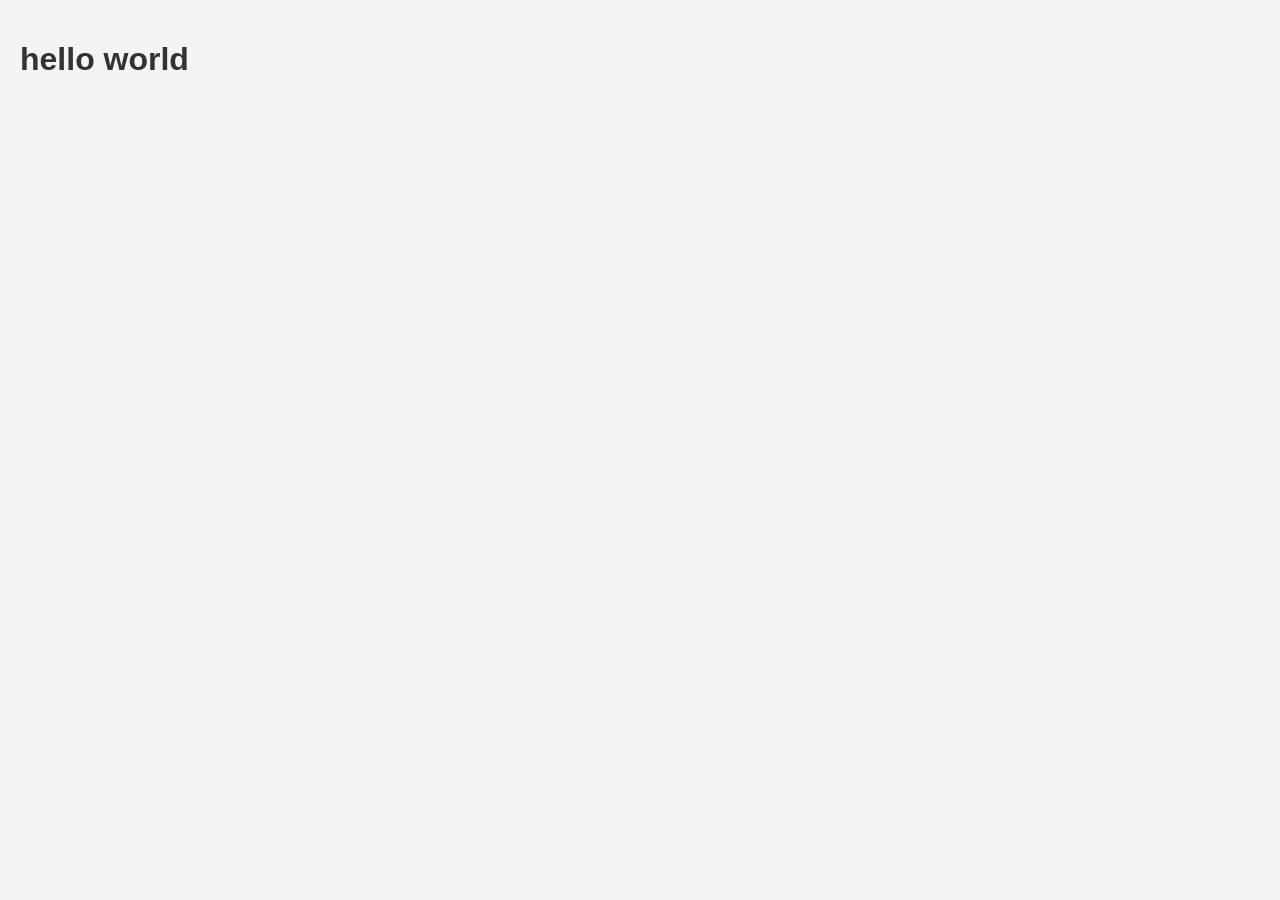
==== index.html @ 23aabf73 "hello world" ====
<!DOCTYPE html>
<html lang="es">
<head>
  <meta charset="UTF-8">
  <meta name="viewport" content="width=device-width, initial-scale=1.0">
  <title>Mi Web</title>

  <link rel="stylesheet" href="css/style.css">
</head>
<body>

  <h1>hello world</h1>

  <script src="js/script.js"></script>
</body>
</html>
---- css/style.css ----
body {
  font-family: Arial, sans-serif;
  background: #f4f4f4;
  margin: 0;
  padding: 20px;
}

h1 {
  color: #333;
}
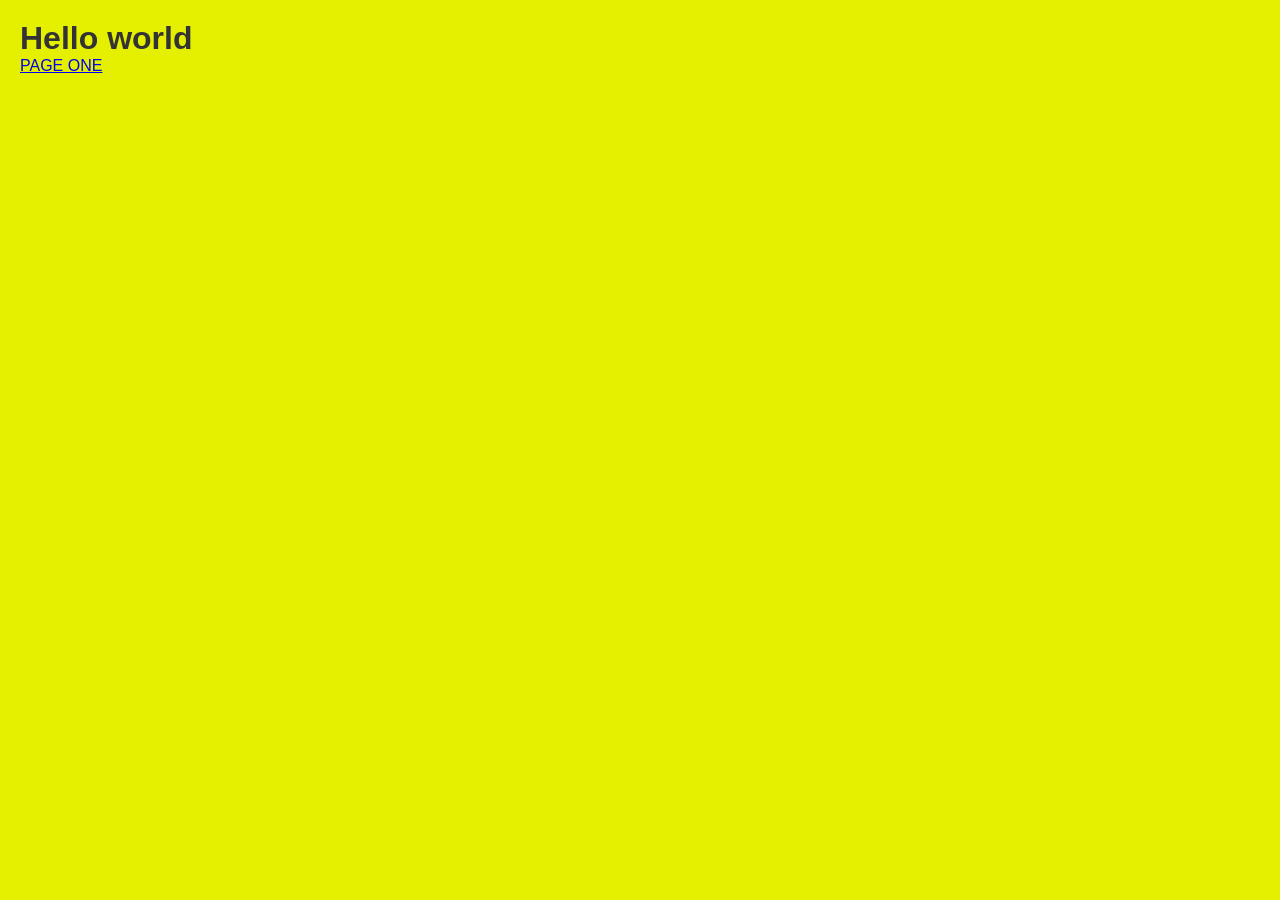
==== commit ee22c3aa: "images loaded + title done + image and text visible, but not good at all" ====
--- a/index.html
+++ b/index.html
@@ -9,7 +9,12 @@
 </head>
 <body>
 
-  <h1>hello world</h1>
+  <h1>Hello world</h1>
+
+
+  <a href="projects/pageone.html" class="hero-link">
+    PAGE ONE
+  </a>
 
   <script src="js/script.js"></script>
 </body>
--- a/css/style.css
+++ b/css/style.css
@@ -1,3 +1,13 @@
+@font-face {
+  font-family: 'HelveticaCondensed';
+  src: url('../fonts/HelveticaNeue-CondensedBlack.ttf') format('truetype');
+}
+
+@font-face {
+  font-family: 'HelveticaUltraLight';
+  src: url('../fonts/HelveticaNeue-UltraLight.ttf') format('truetype');
+}
+
 body {
   font-family: Arial, sans-serif;
   background: #f4f4f4;
@@ -7,4 +17,111 @@
 
 h1 {
   color: #333;
+}/* RESET */
+* {
+  margin: 0;
+  padding: 0;
+  box-sizing: border-box;
+}
+
+/* BODY */
+body {
+  font-family: Arial, Helvetica, sans-serif;
+  background: #e5f000;
+  color: #111;
+}
+
+/* CONTENEDOR GENERAL */
+.page {
+  width: 100%;
+  padding: 1vw 2vw;
+}
+
+
+/* SECCION PRINCIPAL */
+.project {
+  display: flex;
+  width: 100%;
+  min-height: 70vh;
+  align-items: center;
+}
+
+/* IMAGEN */
+.project-image {
+  display: flex;
+  justify-content: center;
+  align-items: center;
+  width: 50%;
+}
+
+.project-image img {
+  width: 90%;
+  max-height: 70vh;
+  object-fit: contain;
+}
+
+/* TEXTO */
+.project-info {
+  flex: 1;
+  width: 50%;
+}
+
+.project-info h2 {
+  font-size: 3vw;
+  line-height: 0.9;
+  margin-bottom: 30px;
+  text-transform: uppercase;
+}
+
+.project-info p {
+  font-size: 1.2vw;
+  line-height: 1.4;
+  max-width: 500px;
+}
+
+
+/* HERO */
+
+.hero {
+  width: 100%;
+  margin-bottom: 6vh;
+}
+
+/* ROWS */
+.hero-row {
+  white-space: nowrap;
+  line-height: 0.8;
+  display: flex;
+  width: 100%;
+}
+
+
+/* LINKS */
+
+.hero-link-big:hover,
+.hero-link-small:hover {
+  opacity: 0;
+}
+
+
+.hero-link-big,
+.hero-link-small {
+  text-decoration: none;
+  text-transform: uppercase;
+
+  color: #111;
+
+  line-height: 0.82;
+}
+.word {
+  font-family: 'HelveticaCondensed', sans-serif;
+
+  letter-spacing: -0.055em;
+}
+
+.slash {
+  font-family: 'HelveticaUltraLight', sans-serif;
+
+  margin-left: 0.05em;
+  margin-right: 0.08em;
 }
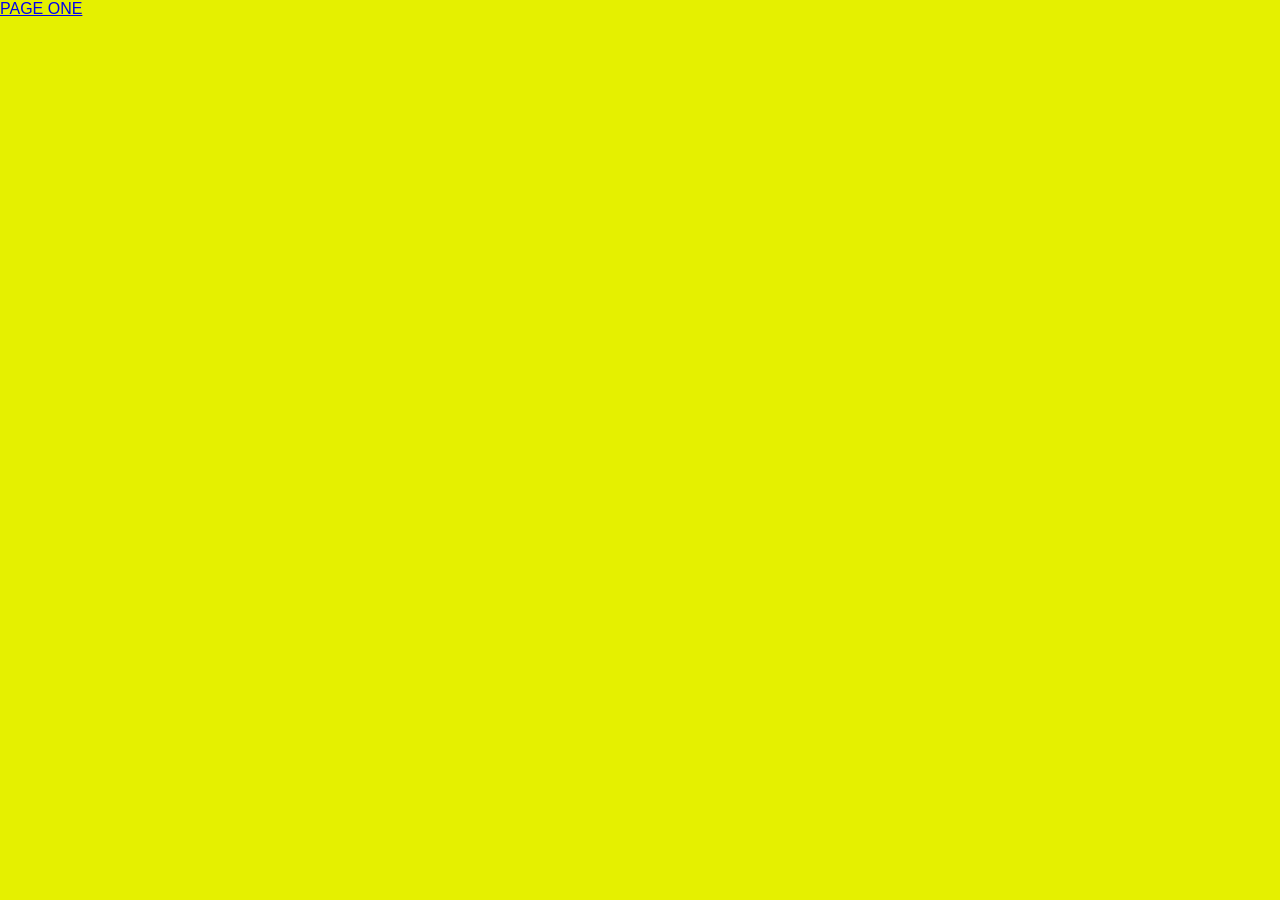
==== commit 2794d91b: "design joruney donde, in small size also" ====
--- a/index.html
+++ b/index.html
@@ -9,9 +9,6 @@
 </head>
 <body>
 
-  <h1>Hello world</h1>
-
-
   <a href="projects/pageone.html" class="hero-link">
     PAGE ONE
   </a>
--- a/css/style.css
+++ b/css/style.css
@@ -5,18 +5,25 @@
 
 @font-face {
   font-family: 'HelveticaUltraLight';
-  src: url('../fonts/HelveticaNeue-UltraLight.ttf') format('truetype');
+  src: url('../fonts/helvetica-neue-ultra-light.ttf') format('truetype');
+}
+
+@font-face {
+  font-family: 'GelionMedium';
+  src: url('../fonts/Gelion Medium.ttf') format('truetype');
 }
 
 body {
-  font-family: Arial, sans-serif;
-  background: #f4f4f4;
   margin: 0;
-  padding: 20px;
+  padding: 0;
+  font-family: Arial, Helvetica, sans-serif;
+  background: #e5f000;
+  color: #2E2E2E;
 }
 
 h1 {
-  color: #333;
+  
+  color: #2E2E2E;
 }/* RESET */
 * {
   margin: 0;
@@ -24,26 +31,36 @@
   box-sizing: border-box;
 }
 
-/* BODY */
-body {
-  font-family: Arial, Helvetica, sans-serif;
-  background: #e5f000;
-  color: #111;
-}
 
 /* CONTENEDOR GENERAL */
-.page {
-  width: 100%;
-  padding: 1vw 2vw;
-}
+.mainpage {
+  width: auto;
+  max-width: 1100px;
+  margin: 0 auto;
+  min-height: 70vh;
+  /* padding: 1vw 2vw; */
+  display: flex;
+  flex-direction: column;
+  margin-top: 10px;
+  gap: 100px; /* espacio fijo entre título y contenido */
+  padding-left: 10px;
+  padding-right: 10px;
+}
+
 
 
 /* SECCION PRINCIPAL */
 .project {
+  position: relative;
   display: flex;
   width: 100%;
-  min-height: 70vh;
+  max-width: 1200px;
+  margin: 0 auto;
+  min-height: auto;
+  justify-content: center;
   align-items: center;
+  gap: 100px;
+  padding: 0;
 }
 
 /* IMAGEN */
@@ -55,7 +72,7 @@
 }
 
 .project-image img {
-  width: 90%;
+  width: 100%;
   max-height: 70vh;
   object-fit: contain;
 }
@@ -63,20 +80,28 @@
 /* TEXTO */
 .project-info {
   flex: 1;
-  width: 50%;
+  width: auto;
+  display: flex;
+  flex-direction: column;
+  justify-content: center;
+  align-items: flex-start;
+  text-align: left;
 }
 
 .project-info h2 {
-  font-size: 3vw;
-  line-height: 0.9;
-  margin-bottom: 30px;
+  font-size: 24px;
+  line-height: 1.05;
+  margin-bottom: 20px;
   text-transform: uppercase;
 }
 
 .project-info p {
-  font-size: 1.2vw;
-  line-height: 1.4;
+  font-size: 16px;
+  line-height: 1.3;
   max-width: 500px;
+  white-space: normal;
+  word-wrap: break-word;
+  margin-right: 25px;
 }
 
 
@@ -84,7 +109,14 @@
 
 .hero {
   width: 100%;
-  margin-bottom: 6vh;
+}
+
+.hero-big{
+  display: block;
+}
+
+.hero-small{
+  display: none;
 }
 
 /* ROWS */
@@ -109,19 +141,557 @@
   text-decoration: none;
   text-transform: uppercase;
 
-  color: #111;
+  color: #2E2E2E;
 
   line-height: 0.82;
 }
-.word {
+.titlefont {
   font-family: 'HelveticaCondensed', sans-serif;
 
-  letter-spacing: -0.055em;
-}
-
-.slash {
+  letter-spacing: -0.04em;
+}
+
+.titleslashfont {
   font-family: 'HelveticaUltraLight', sans-serif;
 
   margin-left: 0.05em;
   margin-right: 0.08em;
+}
+
+.contenttextfont {
+  font-family: 'GelionMedium', sans-serif;
+}
+
+
+
+
+
+
+
+
+
+
+
+
+.timeline {
+  position: relative;
+
+  width: 100%;
+  max-width: 1200px;
+
+  margin: 0 auto;
+
+  padding: 30vh 2vw;
+
+  overflow: hidden;
+
+  z-index: 1;
+
+}
+  
+
+.timeline::before {
+
+  content: "";
+
+  position: absolute;
+
+  top: 200px;
+  bottom: 40px;
+
+  left: 50%;
+
+  transform: translateX(-50%);
+
+  width: 4px;
+
+  background-image: url("data:image/svg+xml,%3Csvg xmlns='http://www.w3.org/2000/svg' width='4' height='34' viewBox='0 0 4 34'%3E%3Crect x='0' y='0' width='4' height='20' rx='2' fill='%23111'/%3E%3C/svg%3E");
+
+  background-repeat: repeat-y;
+
+  background-size: 4px 34px;
+
+  z-index: 0;
+}
+
+/* Punto final: dibuja un círculo al final de la línea vertical */
+.timeline::after {
+  content: "";
+  position: absolute;
+  left: 50%;
+  transform: translateX(-50%);
+  bottom: 8px; /* distancia desde la base del contenedor */
+  width: 28px;
+  height: 28px;
+  background: #111;
+  border-radius: 50%;
+  z-index: 5; /* por encima de la línea */
+}
+
+.timeline-item {
+
+  position: relative;
+
+  display: grid;
+
+  grid-template-columns: 1fr 120px 1fr;
+
+  align-items: center;
+
+  margin-bottom: 295px;
+
+  max-height: 570px;
+}
+
+.timeline-center {
+
+  position: relative;
+
+  display: flex;
+
+  justify-content: center;
+}
+
+.timeline-dot {
+
+  width: 15px;
+  height: 15px;
+
+  background: black;
+
+  border-radius: 50%;
+
+  position: relative;
+
+  z-index: 5;
+}
+
+.timeline-content {
+
+  position: relative;
+
+  font-family: 'HelveticaCondensed', sans-serif;
+  letter-spacing: -0.04em;
+
+  align-items: center;
+}
+
+.timeline-content h3{
+
+  font-size: 24px;
+  line-height: 1.05;
+  margin-bottom: 20px;
+  text-transform: uppercase;
+}
+
+.timeline-content p{
+
+  font-size: 16px;
+  line-height: 1.3;
+  max-width: 500px;
+  white-space: normal;
+  word-wrap: break-word;
+}
+
+
+.timeline-content.left {
+
+  padding-right: min(148px, 30%);
+  padding-left: 10px;
+}
+
+.timeline-content.right {
+
+  padding-left: min(148px, 30%);
+  padding-right: 10px;
+}
+
+.timeline-content.left.img-block::after {
+
+  content: "";
+
+  position: absolute;
+
+  top: calc(50% - 1px);
+
+  right: -60px;
+
+  width:  min(
+      calc(148px + ((100% - 148px) / 2)),
+      80%
+    );
+  height: 1px;
+
+  background: black;
+}
+
+.timeline-content.right.img-block::before {
+
+  content: "";
+
+  position: absolute;
+
+  top: calc(50% - 1px);
+
+  left: -60px;
+
+  width:  min(
+      calc(148px + ((100% - 148px) / 2)),
+      80%
+    );
+  height: 1px;
+
+  background: black;
+}
+
+.timeline-content img {
+
+  width: 100%;
+
+  max-width: 420px;
+
+  max-height: 570px;
+
+  height: auto;
+
+  object-fit: contain;
+
+  display: block;
+
+  position: relative;
+
+  z-index: 5;
+}
+
+.timeline-header {
+  position: absolute;
+  left: 50%;
+  transform: translateX(-50%);
+  top: 120px;
+  width: auto;
+  margin: 0;
+  padding: 0 12px;
+  display: flex;
+  flex-direction: column;
+  align-items: center;
+  z-index: 10;
+  background: #e5f000;
+  margin-bottom: auto;
+}
+
+.timeline-header h3 {
+  font-family: 'HelveticaCondensed', sans-serif;
+  font-size: 24;
+  text-transform: uppercase;
+  margin: 0 0 10px 0;
+  white-space: nowrap;
+
+  z-index: 10;
+
+  background: #e5f000;
+}
+
+.timeline-header h3 {
+
+  font-family: 'HelveticaCondensed', sans-serif;
+
+  font-size: 24;
+
+  text-transform: uppercase;
+
+  margin-bottom: 10px;
+}
+
+
+.timeline-start-dot {
+
+  width: 15px;
+  height: 15px;
+
+  background: black;
+
+  border-radius: 50%;
+
+  margin-top: 10px;
+
+  position: relative;
+
+  z-index: 20;
+}
+
+.timeline-item.reverse {
+
+  grid-template-columns: 1fr 120px 1fr;
+}
+
+.timeline-item.reverse .left {
+
+  order: 1;
+}
+
+.timeline-item.reverse .right {
+
+  order: 3;
+}
+
+.timeline-item.reverse .timeline-center {
+
+  order: 2;
+}
+
+
+
+
+
+
+
+
+
+/* ALWAYS THE LAST THING THIS */
+@media (max-width: 700px) {
+
+
+  .mainpage {
+    width: auto;
+    gap: 50px;
+  }
+
+
+  .hero {
+
+    margin-left: 10px;
+    margin-right: 10px;
+    width: auto;
+
+  }
+
+  .hero-big {
+
+    display: none;
+  }
+
+  .hero-small {
+
+    display: flex;
+
+    flex-direction: column;
+
+    align-items: center;
+
+  }
+
+  .project {
+
+    flex-direction: column;
+
+    align-items: center;
+
+    gap: 48px;
+
+    padding-right: 0;
+  
+    margin-left: 30px;
+    margin-right: 30px;
+
+    width: auto;
+  }
+
+
+  .project-image {
+
+    width: 100%;
+
+    display: flex;
+
+    justify-content: center;
+  }
+
+  .project-image img {
+
+    width: 100%;
+
+    max-width: 500px;
+
+    height: auto;
+  }
+
+  .project-info {
+
+    width: 100%;
+
+    margin-left: 10px;
+  }
+
+
+  .project-info p {
+
+    max-width: 90%;
+  }
+
+
+
+
+
+
+  .timeline-item {
+
+    display: flex;
+
+    flex-direction: column;
+
+    align-items: center;
+
+    max-height: none;
+
+    gap: 32px;
+
+    margin-bottom: 120px;
+
+    padding-bottom: 30px;
+
+    background-color: #e5f000;
+
+    margin-left: 10px;
+    margin-right: 10px;
+
+  }
+
+  .timeline-item:first-of-type {
+    margin-top: 160px;
+  }
+
+
+  .timeline {
+
+    padding-top: 50vh;
+    padding-bottom: 2vh;
+  }
+
+
+  .timeline::before {
+
+    left: 50%;
+
+    top: 60px;
+    transform: translateX(-50%);
+  }
+
+
+  .timeline-center {
+
+    order: 1;
+  }
+
+
+  .timeline-content img {
+
+    width: 100%;
+
+    max-width: 100%;
+
+    height: auto;
+
+    margin-left: auto;
+    margin-right: auto;
+
+  }
+
+
+  .timeline-content {
+
+    width: 100%;
+
+    text-align: left;
+
+    padding: 0;
+
+    background-color: #e5f000;
+
+  }
+
+
+  .timeline-content.left {
+
+    padding-right: 10px;
+    padding-left: 10px;
+  }
+
+  .timeline-content.right {
+
+    padding-left: 10px;
+    padding-right: 10px;
+  }
+
+
+  .timeline-content::before,
+  .timeline-content::after {
+
+    display: none;
+  }
+
+
+
+  .timeline-item.reverse .left,
+  .timeline-item.reverse .right,
+  .timeline-item.reverse .timeline-center {
+
+    grid-column: auto;
+  }
+
+  .timeline-item.reverse .timeline-center {
+    order: 1;
+  }
+
+  .timeline-item.reverse .left.img-block,
+  .timeline-item.reverse .right.img-block {
+    order: 2;
+  }
+
+  .timeline-item.reverse .left:not(.img-block),
+  .timeline-item.reverse .right:not(.img-block) {
+    order: 3;
+  }
+
+  .timeline-content.img-block {
+    order: 2;
+    display: flex;
+    justify-content: center;
+    width: 100%;
+  }
+
+  .timeline-content:not(.img-block) {
+    order: 3;
+  }
+
+  .timeline-dot {
+
+    margin-top: -8px;
+  }
+
+
+  .timeline-header h3 {
+
+    font-size: 22px;
+  }
+
+  .timeline-header {
+
+
+    position: absolute;
+    left: 50%;
+    transform: translateX(-50%);
+    top: 50px;
+    width: auto;
+    margin: 0;
+    padding: 0 12px;
+    display: flex;
+    flex-direction: column;
+    align-items: center;
+    z-index: 10;
+    background: #e5f000;
+    margin-bottom: auto;
+
+  }
+
+
 }
